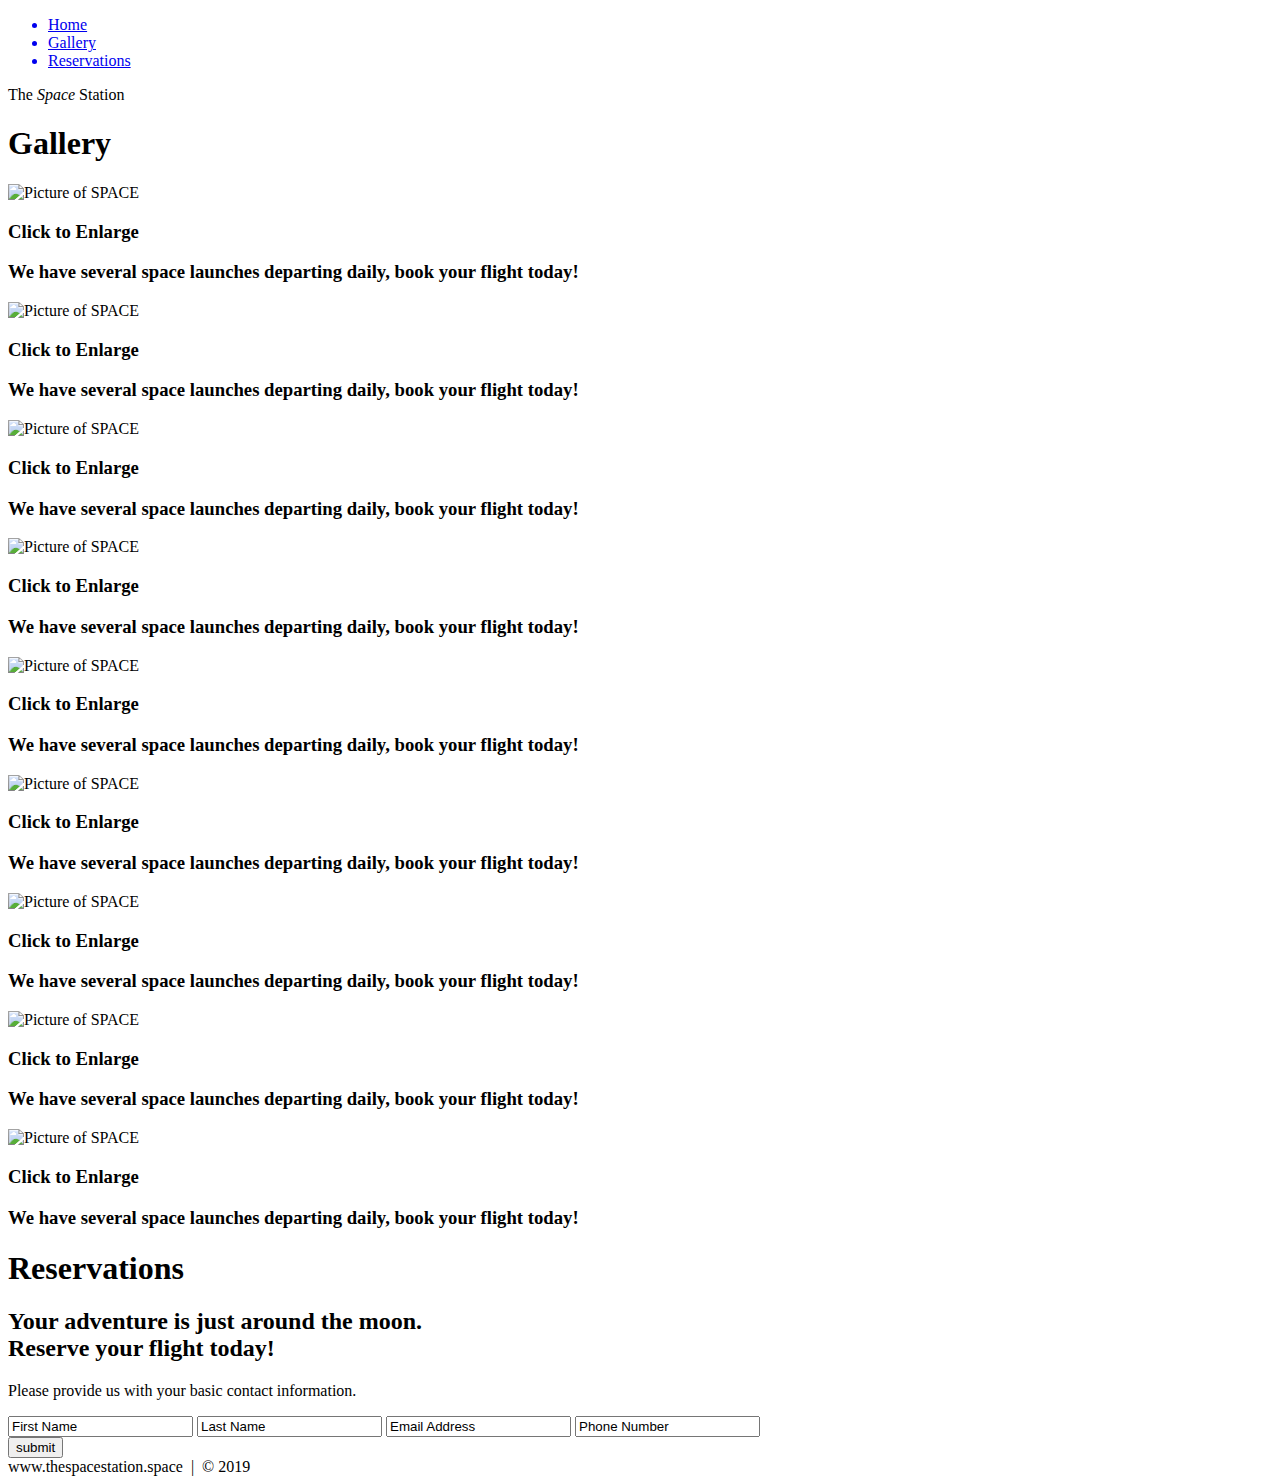
==== project/index.html @ e5bec7cf "Create index.html" ====
<!DOCTYPE html>
<html lang="en"
	<head>
		<title>The Space Station</title>
		<meta charset="utf-8">
	</head>
	<body>
	<!-- Nav -->
	<div>
		<div>
			<ul>
				<a href="#home" id="link"><li>Home</li></a>
				<a href="#Gallery" id="link"><li>Gallery</li></a>
				<a href="#contact" id="link"><li>Reservations</li></a>
			</ul>
		</div>
	</div>
	<!--End Nav-->
	
	<!--Home-->
		<div id="home">
			<div>
				<div>
					<span>The <em>Space</em> Station</span>
				</div>
			</div>
		</div>
	<!--End Home-->
	<!-- Gallery-->
	<section>
		<div id="Gallery">
			<h1>Gallery</h1>
			<div>
			
			<!-- Photo Container 1 -->
			<div>
				<div>
					<img src="./images/thumb/thumb_1.jpg" alt="Picture of SPACE">
					<div>
						<h3>Click to Enlarge<h3>
						<p>We have several space launches departing daily, book your flight today!</p>
					</div>
				</div>
			</div>
			<!-- End photo container 1-->
			<!-- Photo Container 2 -->
			<div>
				<div>
					<img src="./images/thumb/thumb_2.jpg" alt="Picture of SPACE">
					<div>
						<h3>Click to Enlarge<h3>
						<p>We have several space launches departing daily, book your flight today!</p>
					</div>
				</div>
			</div>
			<!-- End photo container 2-->
			<!-- Photo Container 3 -->
			<div>
				<div>
				<img src="./images/thumb/thumb_3.jpg" alt="Picture of SPACE">
					<div>
						<h3>Click to Enlarge<h3>
						<p>We have several space launches departing daily, book your flight today!</p>
					</div>
				</div>
			</div>
			<!-- End photo container 3-->
			<!-- Photo Container 4 -->
			<div>
				<div>
					<img src="./images/thumb/thumb_4.jpg" alt="Picture of SPACE">
					<div>
						<h3>Click to Enlarge<h3>
						<p>We have several space launches departing daily, book your flight today!</p>
					</div>
				</div>
			</div>
			<!-- End photo container 4-->
			<!-- Photo Container 5 -->
			<div>
				<div>
					<img src="./images/thumb/thumb_5.jpg" alt="Picture of SPACE">
					<div>
						<h3>Click to Enlarge<h3>
						<p>We have several space launches departing daily, book your flight today!</p>
					</div>
				</div>
			</div>
			<!-- End photo container 5-->
			<!-- Photo Container 6 -->
			<div>
				<div>
					<img src="./images/thumb/thumb_6.jpg" alt="Picture of SPACE">
					<div>
						<h3>Click to Enlarge<h3>
						<p>We have several space launches departing daily, book your flight today!</p>
					</div>
				</div>
			</div>
			<!-- End photo container 6-->
			<!-- Photo Container 7 -->
			<div>
				<div>
					<img src="./images/thumb/thumb_7.jpg" alt="Picture of SPACE">
					<div>
						<h3>Click to Enlarge<h3>
						<p>We have several space launches departing daily, book your flight today!</p>
					</div>
				</div>
			</div>
			<!-- End photo container 7-->
			<!-- Photo Container 8 -->
			<div>
				<div>
				<img src="./images/thumb/thumb_8.jpg" alt="Picture of SPACE">
					<div>
						<h3>Click to Enlarge<h3>
						<p>We have several space launches departing daily, book your flight today!</p>
					</div>
				</div>
			</div>
			<!-- End photo container 8-->
			<!-- Photo Container 9 -->
			<div>
				<div>
					<img src="./images/thumb/thumb_9.jpg" alt="Picture of SPACE">
					<div>
						<h3>Click to Enlarge<h3>
						<p>We have several space launches departing daily, book your flight today!</p>
					</div>
				</div>
			</div>
			<!-- End photo container 9-->
			
		</div>
	</section>
	<!-- End Gallery-->
	
	<!-- RVSP -->
	<section>
		<div id="contact">
			<div>
				<h1>Reservations</h1>
				<div>
					<h2><span>Your adventure is just around the moon.</span>
						<br />Reserve your flight today!
						</h2>
						<p>
							Please provide us with your basic contact information.
						</p>
						<div>
							<form action="" method="post">
								<input class="rsvp" type="text" value="First Name">
								<input class="rsvp" type="text" value="Last Name">
								<input class="rsvp" type="text" value="Email Address">
								<input class="rsvp" type="text" value="Phone Number">
								<div class="form-spacer">
									<label class="terms"Terms and Conditions</label>
								</div>
								<div>
									<input type="submit" value="submit"
								</div>	
							</form>
						</div>
				</div>
			</div>
		</div>
	</section>
		<!-- End RSVP-->
		<!-- Footer -->
		<div>
			www.thespacestation.space &nbsp;|&nbsp; &copy; 2019
		</div>
	<!--End Footer-->	
	</body>
</html>
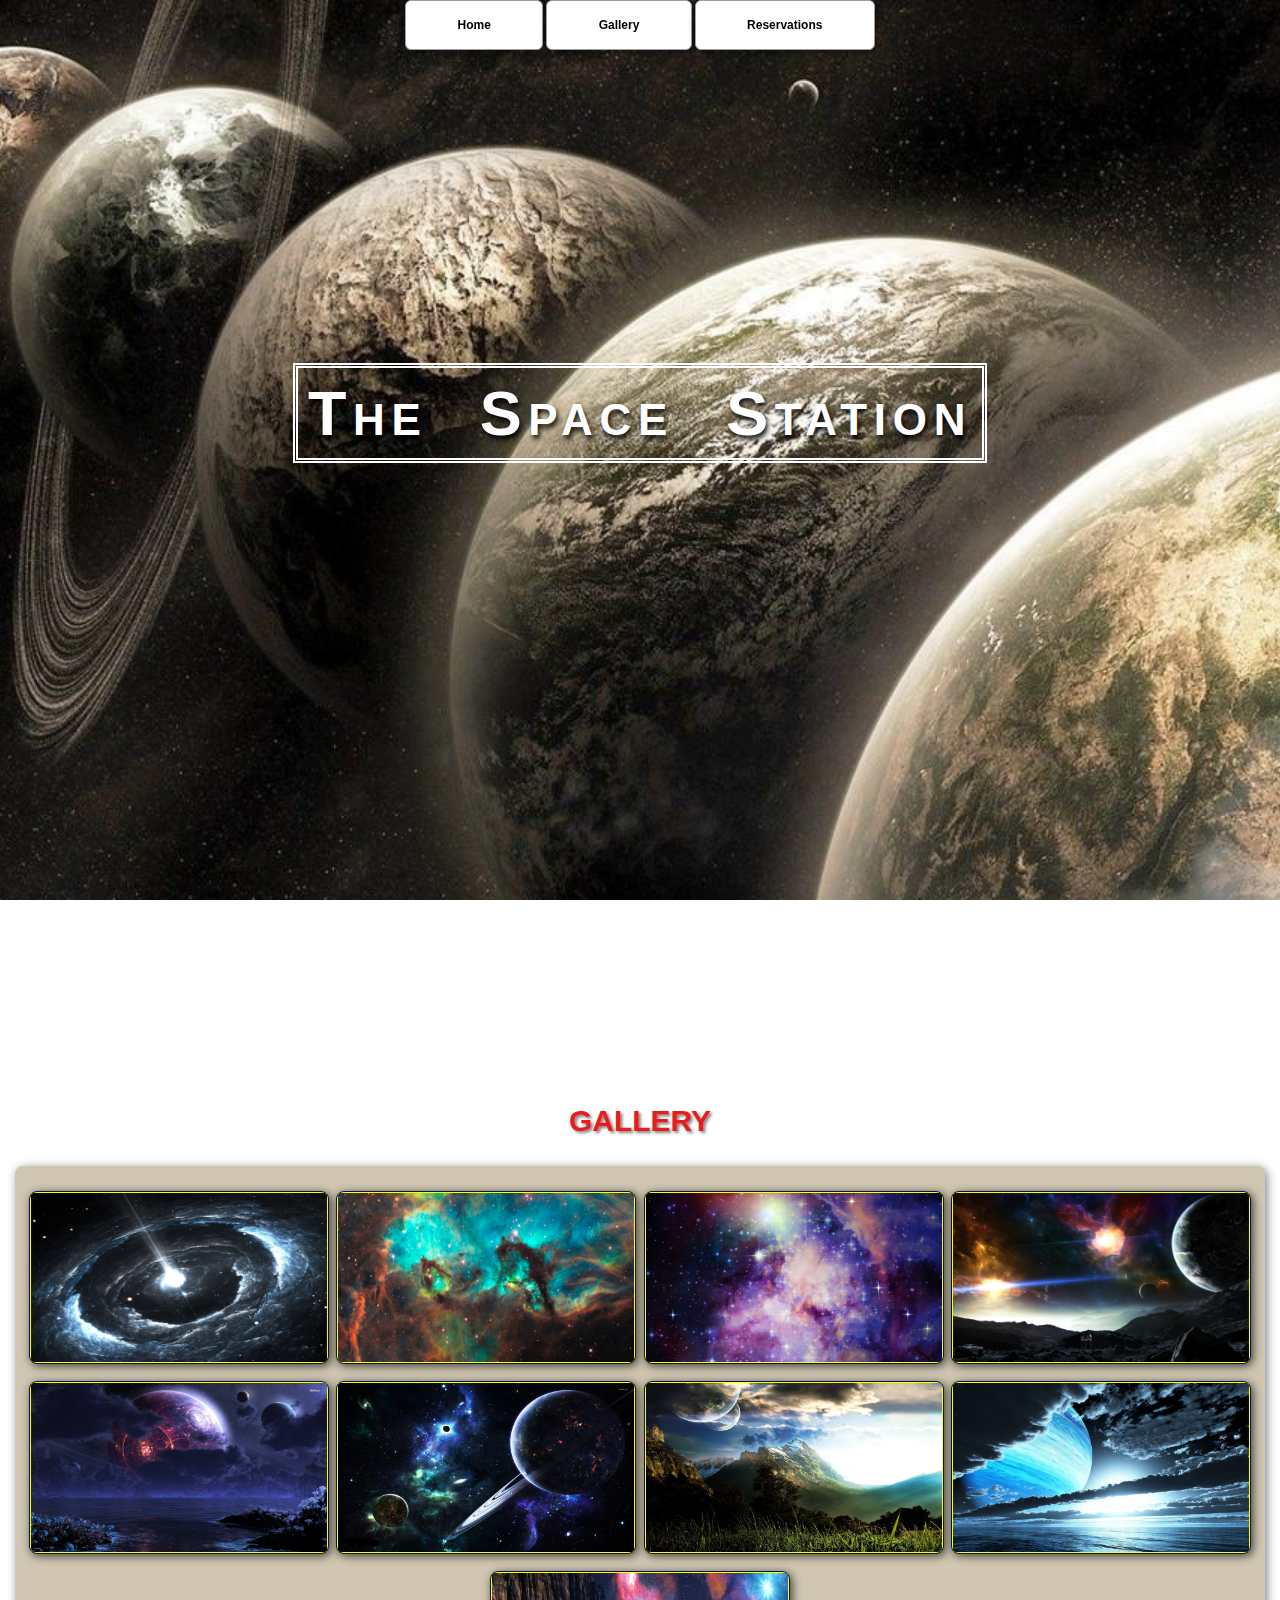
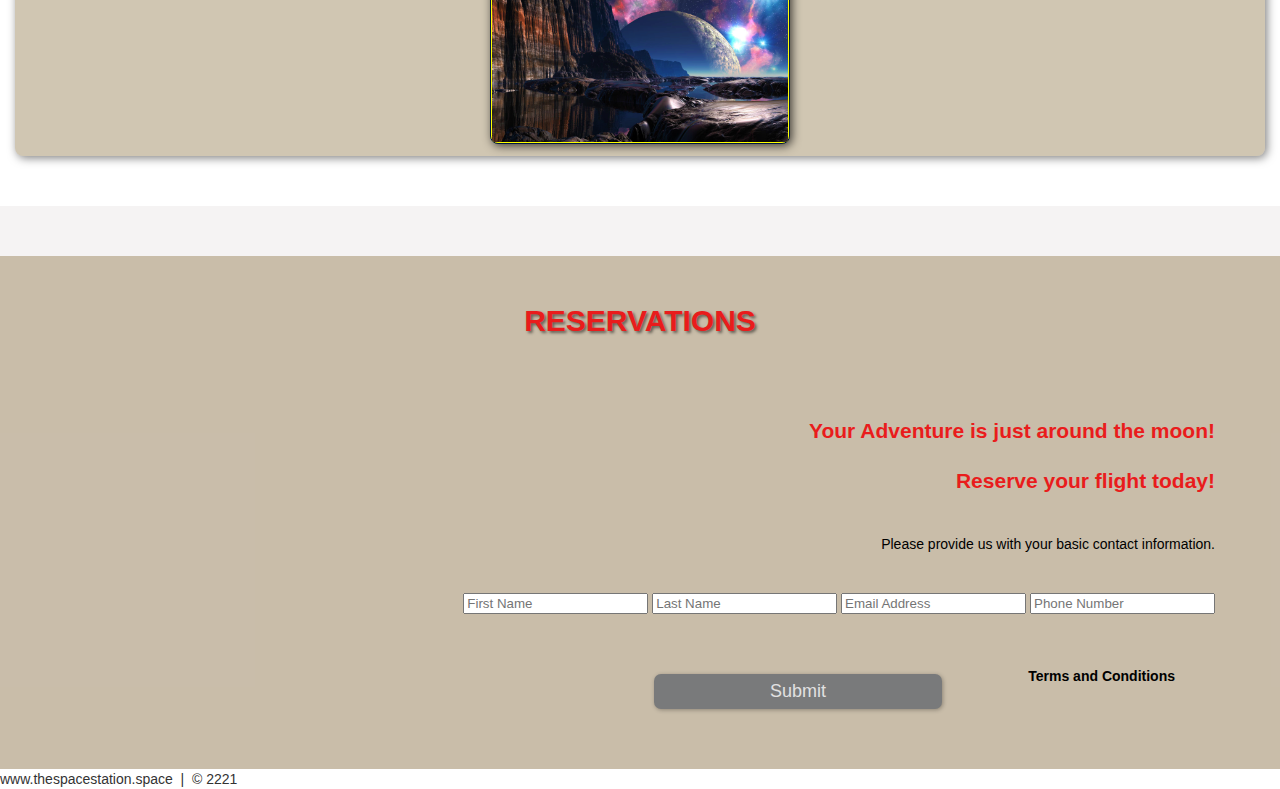
==== commit 7f7b52f4: "Update index.html" ====
--- a/project/index.html
+++ b/project/index.html
@@ -1,177 +1,195 @@
 <!DOCTYPE html>
 <html lang="en"
 	<head>
-		<title>The Space Station</title>
 		<meta charset="utf-8">
+		<title>The Space Station | Resort</title>
+		<link rel="stylesheet" href="./css/share.css">
+		<link rel="stylesheet" href="./css/animations.css">
+
 	</head>
-	<body>
-	<!-- Nav -->
-	<div>
-		<div>
-			<ul>
-				<a href="#home" id="link"><li>Home</li></a>
-				<a href="#Gallery" id="link"><li>Gallery</li></a>
-				<a href="#contact" id="link"><li>Reservations</li></a>
-			</ul>
-		</div>
-	</div>
-	<!--End Nav-->
-	
-	<!--Home-->
-		<div id="home">
-			<div>
-				<div>
-					<span>The <em>Space</em> Station</span>
+	<body >
+		<!--Nav-->
+			<div class="wrap">
+				<div class="menu-container">
+					<ul class="menu">
+						<a href="#home"><li>Home</li></a>
+						<a href="#gallery"><li>Gallery</li></a>
+						<a href="#contact"><li>Reservations</li></a>
+					</ul>
 				</div>
 			</div>
-		</div>
-	<!--End Home-->
-	<!-- Gallery-->
-	<section>
-		<div id="Gallery">
-			<h1>Gallery</h1>
-			<div>
+		<!--End Nav-->
 			
-			<!-- Photo Container 1 -->
-			<div>
-				<div>
-					<img src="./images/thumb/thumb_1.jpg" alt="Picture of SPACE">
-					<div>
-						<h3>Click to Enlarge<h3>
-						<p>We have several space launches departing daily, book your flight today!</p>
+		<!--Home-->
+			<div id="home">
+				<div class="container">
+					<div class="text-center">
+						<span class="head-main">The Space Station</span>
 					</div>
 				</div>
 			</div>
-			<!-- End photo container 1-->
-			<!-- Photo Container 2 -->
-			<div>
-				<div>
-					<img src="./images/thumb/thumb_2.jpg" alt="Picture of SPACE">
-					<div>
-						<h3>Click to Enlarge<h3>
-						<p>We have several space launches departing daily, book your flight today!</p>
+		<!--End Home-->
+	
+		<!--Gallery-->
+			<section id="gallery">
+				<div class="container">
+					<h1>Gallery</h1>
+					<div class="flex-container">
+
+						<!--Photo Container 1-->
+						<div class="photo-container">
+							<div class="photo">
+								<img src="./images/Thumb/thumb_1.jpg" alt="">
+								<div class="photo-overlay">
+									<h3>Click to Enlarge</h3>
+									<p>We have several space launches departing daily, book your flight today!</p>
+								</div>
+							</div>
+						</div>
+						<!--End photo-container 1-->
+
+						<!--Photo Container 2-->
+						<div class="photo-container">
+								<div class="photo">
+									<img src="./images/Thumb/thumb_2.jpg" alt="">
+									<div class="photo-overlay">
+										<h3>Click to Enlarge</h3>
+										<p>We have several space launches departing daily, book your flight today!</p>
+									</div>
+								</div>
+							</div>
+							<!--End photo-container 2-->
+
+							<!--Photo Container 3-->
+						<div class="photo-container">
+								<div class="photo">
+									<img src="./images/Thumb/thumb_3.jpg" alt="">
+									<div class="photo-overlay">
+										<h3>Click to Enlarge</h3>
+										<p>We have several space launches departing daily, book your flight today!</p>
+									</div>
+								</div>
+							</div>
+							<!--End photo-container 3-->
+
+							<!--Photo Container 4-->
+						<div class="photo-container">
+								<div class="photo">
+									<img src="./images/Thumb/thumb_4.jpg" alt="">
+									<div class="photo-overlay">
+										<h3>Click to Enlarge</h3>
+										<p>We have several space launches departing daily, book your flight today!</p>
+									</div>
+								</div>
+							</div>
+							<!--End photo-container 4-->
+
+							<!--Photo Container 5-->
+						<div class="photo-container">
+								<div class="photo">
+									<img src="./images/Thumb/thumb_5.jpg" alt="">
+									<div class="photo-overlay">
+										<h3>Click to Enlarge</h3>
+										<p>We have several space launches departing daily, book your flight today!</p>
+									</div>
+								</div>
+							</div>
+							<!--End photo-container 5-->
+
+							<!--Photo Container 6-->
+						<div class="photo-container">
+								<div class="photo">
+									<img src="./images/Thumb/thumb_6.jpg" alt="">
+									<div class="photo-overlay">
+										<h3>Click to Enlarge</h3>
+										<p>We have several space launches departing daily, book your flight today!</p>
+									</div>
+								</div>
+							</div>
+							<!--End photo-container 6-->
+
+							<!--Photo Container 7-->
+						<div class="photo-container">
+								<div class="photo">
+									<img src="./images/Thumb/thumb_7.jpg" alt="">
+									<div class="photo-overlay">
+										<h3>Click to Enlarge</h3>
+										<p>We have several space launches departing daily, book your flight today!</p>
+									</div>
+								</div>
+							</div>
+							<!--End photo-container 7-->
+
+							<!--Photo Container 8-->
+						<div class="photo-container">
+								<div class="photo">
+									<img src="./images/Thumb/thumb_8.jpg" alt="">
+									<div class="photo-overlay">
+										<h3>Click to Enlarge</h3>
+										<p>We have several space launches departing daily, book your flight today!</p>
+									</div>
+								</div>
+							</div>
+							<!--End photo-container 8-->
+
+							<!--Photo Container 9-->
+						<div class="photo-container">
+								<div class="photo">
+									<img src="./images/Thumb/thumb_9.jpg" alt="">
+									<div class="photo-overlay">
+										<h3>Click to Enlarge</h3>
+										<p>We have several space launches departing daily, book your flight today!</p>
+									</div>
+								</div>
+							</div>
+							<!--End photo-container 9-->
+
 					</div>
 				</div>
+			</section>
+		<!--End Gallery-->
+
+		<!--RSVP-->
+			<section id="contact">
+					<div id="footer">
+							<div class="container">
+								<div class="heading-padding">
+									<h1 class="heading-padding">Reservations</h1>
+									<div class="reservation">
+										<h2><span>Your Adventure is just around the moon!</span><br>
+											Reserve your flight today!
+										</h2>
+										<p class="rsvp-text">
+											Please provide us with your basic contact information.
+										</p>
+										<div class="form-rsvp">
+											<from action="" method="post">
+												<input class="rsvp" type="text" value="" placeholder="First Name">
+												<input class="rsvp" type="text" value="" placeholder="Last Name">
+												<input class="rsvp" type="text" value="" placeholder="Email Address">
+												<input class="rsvp" type="text" value="" placeholder="Phone Number">
+												<div class="form-spacer">
+													<label class="terms">Terms and Conditions</label>
+												</div>
+												<div class="submit">
+													<input type="submit" value="Submit">
+												</div>
+											</from>
+										</div>
+									</div>
+			
+								</div>
+							</div>
+			
+						</div>
+			</section>
+		<!--End RSVP-->
+
+		<!--Footer-->
+			<div class="footer">
+				www.thespacestation.space &nbsp;|&nbsp; &copy; 2221
 			</div>
-			<!-- End photo container 2-->
-			<!-- Photo Container 3 -->
-			<div>
-				<div>
-				<img src="./images/thumb/thumb_3.jpg" alt="Picture of SPACE">
-					<div>
-						<h3>Click to Enlarge<h3>
-						<p>We have several space launches departing daily, book your flight today!</p>
-					</div>
-				</div>
-			</div>
-			<!-- End photo container 3-->
-			<!-- Photo Container 4 -->
-			<div>
-				<div>
-					<img src="./images/thumb/thumb_4.jpg" alt="Picture of SPACE">
-					<div>
-						<h3>Click to Enlarge<h3>
-						<p>We have several space launches departing daily, book your flight today!</p>
-					</div>
-				</div>
-			</div>
-			<!-- End photo container 4-->
-			<!-- Photo Container 5 -->
-			<div>
-				<div>
-					<img src="./images/thumb/thumb_5.jpg" alt="Picture of SPACE">
-					<div>
-						<h3>Click to Enlarge<h3>
-						<p>We have several space launches departing daily, book your flight today!</p>
-					</div>
-				</div>
-			</div>
-			<!-- End photo container 5-->
-			<!-- Photo Container 6 -->
-			<div>
-				<div>
-					<img src="./images/thumb/thumb_6.jpg" alt="Picture of SPACE">
-					<div>
-						<h3>Click to Enlarge<h3>
-						<p>We have several space launches departing daily, book your flight today!</p>
-					</div>
-				</div>
-			</div>
-			<!-- End photo container 6-->
-			<!-- Photo Container 7 -->
-			<div>
-				<div>
-					<img src="./images/thumb/thumb_7.jpg" alt="Picture of SPACE">
-					<div>
-						<h3>Click to Enlarge<h3>
-						<p>We have several space launches departing daily, book your flight today!</p>
-					</div>
-				</div>
-			</div>
-			<!-- End photo container 7-->
-			<!-- Photo Container 8 -->
-			<div>
-				<div>
-				<img src="./images/thumb/thumb_8.jpg" alt="Picture of SPACE">
-					<div>
-						<h3>Click to Enlarge<h3>
-						<p>We have several space launches departing daily, book your flight today!</p>
-					</div>
-				</div>
-			</div>
-			<!-- End photo container 8-->
-			<!-- Photo Container 9 -->
-			<div>
-				<div>
-					<img src="./images/thumb/thumb_9.jpg" alt="Picture of SPACE">
-					<div>
-						<h3>Click to Enlarge<h3>
-						<p>We have several space launches departing daily, book your flight today!</p>
-					</div>
-				</div>
-			</div>
-			<!-- End photo container 9-->
-			
-		</div>
-	</section>
-	<!-- End Gallery-->
-	
-	<!-- RVSP -->
-	<section>
-		<div id="contact">
-			<div>
-				<h1>Reservations</h1>
-				<div>
-					<h2><span>Your adventure is just around the moon.</span>
-						<br />Reserve your flight today!
-						</h2>
-						<p>
-							Please provide us with your basic contact information.
-						</p>
-						<div>
-							<form action="" method="post">
-								<input class="rsvp" type="text" value="First Name">
-								<input class="rsvp" type="text" value="Last Name">
-								<input class="rsvp" type="text" value="Email Address">
-								<input class="rsvp" type="text" value="Phone Number">
-								<div class="form-spacer">
-									<label class="terms"Terms and Conditions</label>
-								</div>
-								<div>
-									<input type="submit" value="submit"
-								</div>	
-							</form>
-						</div>
-				</div>
-			</div>
-		</div>
-	</section>
-		<!-- End RSVP-->
-		<!-- Footer -->
-		<div>
-			www.thespacestation.space &nbsp;|&nbsp; &copy; 2019
-		</div>
-	<!--End Footer-->	
+		<!--End Footer-->
 	</body>
 </html>
 	--- a/project/css/share.css
+++ b/project/css/share.css
@@ -0,0 +1,279 @@
+/*=================================================
+    Author: Alexander Bainter
+==============================================*/
+html{
+    font-family: sans-serif;
+    font-size: 62.5%;
+    -webkit-tap-highlight-color: rgba(0, 0, 0, 0);
+    -webkit-text-size-adjust: 100%;
+    -ms-text-size-adjust: 100%;
+}
+
+body{
+    font-size: 14px;
+    margin: 0;
+    font-family: "Helvetica Neue", Arial, Helvetica, sans-serif;
+    line-height: 1.42857143;
+    color: #333;
+    background-color: #fff;
+}
+
+footer,
+nav{
+    display: block;
+}
+h1, h2, h3, h4, h5, h6{
+    font-family: 'Open Sans', sans-serif;
+}
+h1{
+    line-height: 50px;
+    font-weight: 900;
+    font-size: 30px;
+    text-transform: uppercase;
+    text-align: center;
+    color: #E91c1c;
+    text-shadow: 2px 2px 3px rgba(0, 0, 0, 0.5);
+}
+h2{
+    line-height: 50px;
+    color: #E91c1c;
+}
+h3{
+    line-height: 30px;
+    padding-bottom: 20px;
+}
+h4{
+    padding-top: 25px;
+    line-height: 40px;
+    padding-bottom: 0px;
+    font-size: 22px;
+    font-weight: 900;
+}
+p{
+    font-weight: 300;
+    line-height: 40px;
+    padding-bottom: 15px;
+}
+.text-center{
+    text-align: center;
+}
+.heading-padding{
+    padding-bottom: 40px;
+}
+section{
+    padding-top: 50px;
+    margin-top: 50px;
+}
+.navbar{
+    height: 105px;
+    max-height: 340px;
+    display: block;
+}
+.container{
+    padding-right: 15px;
+    padding-left: 15px;
+    margin-right: auto;
+    margin-left: auto;
+}
+.container-fluid{
+    padding-right: 15px;
+    padding-left: 15px;
+    margin-right: auto;
+    margin-left: auto;
+}
+.row{
+    margin-right: -15px;
+    margin-left: -15px;
+}
+.wrap{
+    height: 100%;
+    width: 100%;
+    position: absolute;
+    /*This ensures that the images cannot render outside of their container without forcing any scrollbars*/
+    overflow: hidden;
+    top: 0;
+    left: 0;
+    text-align: center;
+}
+.menu-container{
+    max-height: 340px;
+    margin: 0% auto;
+    content: " ";
+    width: 100%;
+    position: fixed;
+    z-index: 100;
+}
+/*=======================================
+Home Section Styles
+===================================*/
+#home{
+    background:url(../images/planets.jpg) no-repeat 50% 50%;
+    background-attachment: fixed;
+    -webkit-background-size: cover;
+    -moz-background-size: cover;
+    background-size: cover;
+    width: 100%;
+    display: block;
+    height: auto;
+    padding-top: 350px; /*this is spacer before the Main title logo */
+    padding-bottom: 500px; /*this is spacer after the Main title logo*/
+    color: #fff;
+}
+.head-main{
+    text-shadow: 2px 4px 5px rgba(0, 0, 0, 0.9);
+    font-variant: small-caps;
+    color: #fff;
+    letter-spacing: 5pt;
+    word-spacing: 21pt;
+    font-size: 4.5em;
+    text-align: left;
+    font-family: impact, sans-serif;
+    line-height: 2;
+    font-weight: 900;
+    border: 5px double #fff;
+    padding: 10px;
+}
+.head-sub-main{
+    font-size: 23px;
+    font-weight: 500;
+    padding: 50px 20px 10px 20px;
+    text-transform: uppercase;
+}
+.head-last{
+    font-size: 18px;
+    font-weight: 900;
+    padding: 5px 20px 20px 20px;
+    border: 1px dotted #fff;
+    padding: 5px;
+}
+/*=================================
+Contact Styles
+==================================*/
+.flex-container{
+    display: -webkit-flex;
+    display: flex;
+    flex-wrap: wrap;
+    padding: 10px;
+    border-radius: 8px;
+    margin: 0px auto;
+    background-color: rgba(100, 65, 0, .3);
+    box-shadow: 2px 2px 10px 0 rgba(0, 0, 0, 0.5);
+}
+#contact{
+    background-color: #f5f3f3;
+}
+.resevation{
+    width: 60%;
+    padding: 10px;
+    border-radius: 8px;
+    margin: 0px auto;
+    background-color: rgba(100, 65, 0, .3);
+    box-shadow: -1px -1px -1px 0 rgba(0, 0, 0, 0.1), 1px 2px 10px 0 rgba(0, 0, 0, .5);
+}
+.resevation h2{
+    width: 70%;
+    text-align: center;
+    margin:0 auto;
+    color: #13161b;
+    font-weight: 500;
+    letter-spacing: 0pt;
+    word-spacing: 0pt;
+}
+.resevation h2 span{
+    width: 70%;
+    text-align: center;
+    margin: 0 auto;
+    color: #13161b;
+    font-weight: 900;
+    font-size: 1.5em;
+    font-variant: small-caps;
+    letter-spacing: .4pt;
+    word-spacing: .3pt;
+}
+.resevation p{
+    color: #13161b;
+    width: 50% auto;
+    margin: 0 auto;
+}
+.resevation form{
+    font-size: 15px;
+    outline: none;
+    font-weight: 600;
+    color:#8d8e8f;
+    padding: 12px 12px;
+    width: 70%;
+    border: 1px solid #8d8d8d;
+    margin: 2% auto;
+    border-radius: 7px;
+    box-shadow: 2px 3px 3px 0px rgba(0, 0, 0, 0.3);
+    font-family: 'Raleway',sans-serif;
+}
+.resevation input[type="text"]{
+    font-size: 15px;
+    outline: none;
+    padding: 2% 1% 2% 7%;
+    width: 80%;
+    border-top: 1px solid #090b0d;
+    border-right: 2px solid #424549;
+    border-bottom: 2px solid#090b0d;
+    border-left: 1px solid #424549;
+    margin: 10px 1em;
+    border-radius: 7px;
+    background: #13161b;
+    box-shadow: inset 0px 3px 0px 0px rgba(5, 5, 5, .15);
+    font-family: 'Raleway', sans-serif;
+}
+.resevation input[type="text"]:hover{
+    box-shadow: 0 0 18px rgba(100, 65, 0, .8);
+}
+.form-spacer{
+    padding: 30px 39px;
+}
+.terms{
+    margin: 30px 1px 0 0;
+    padding-left: 52px;
+    font-size: 14px;
+    line-height: 5px;
+    color: #000000;
+    cursor: pointer;
+    font-family: 'Raleway',sans-serif;
+    font-weight: 600;
+    position: relative;
+    display: inline;
+    float: right;
+}
+.terms:hover{
+    color:orange;
+    text-decoration:underline;
+}
+.submit input[type="submit"]{
+    color: rgb(225, 225, 225);
+    cursor: pointer;
+    border: none;
+    outline: none;
+    text-align: center;
+    font-family: 'Raleway',sans-serif;
+    margin: 0px 3%;
+    padding: 7px 0px;
+    width:25%;
+    font-size: 18px;
+    transition: border-color 0.3s color 0.3s background-color 0.3s;
+    border-radius: 7px;
+    background-color: #797a7b;
+    box-shadow: 1px 1px 4px 0 rgba(0, 0, 0, 0.3);
+}
+.submit input[type="submit"]:hover{
+    color: #000;
+    background-color: #8d8e8f;
+    box-shadow: inset 1px 2px 15px 0 rgba(0, 0, 0, 0.5);
+}
+/*============
+Footer Styles
+==========*/
+#footer{
+     background-color: rgba(100, 65, 0, 0.3);
+     color: #000;
+     text-shadow: 2px 2px 8px 0 rgba(0, 0, 0, 0.4);
+     padding: 20px 50px 20px 50px;
+     text-align: right;
+}--- a/project/css/animations.css
+++ b/project/css/animations.css
@@ -0,0 +1,93 @@
+/*===========
+Menu section animation
+=============*/
+.menu{
+    columns: #f00;
+    font: bold 12px/18px sans-serif;
+    text-align: center;
+    display: inline;
+    margin:0% auto;
+    padding:0;
+    list-style: none;
+    text-decoration: none;
+}
+.menu li{
+    color: #000;
+    background-color: rgba(255, 255, 255, 1);
+    display: inline-block;
+    margin: 0% auto;
+    position: relative;
+    padding: 15px 4%;
+    border: 1px solid #9d9fa2;
+    box-shadow: 2px 2px 10px 0 rgba(0, 0, 0, 0.5);
+    border-radius: 6px;
+    cursor: pointer;
+    transition-property: background;
+    transition-duration: 0s;
+    transition-timing-function: ease-in-out;
+}
+.menu li:hover {
+    color: #f00;
+    background-color: rgba(100, 65, 0, .3);
+}
+/*=============================
+Gallery Section Animation
+===========================*/
+.photo{
+    position: relative;
+    line-height: 0;
+    margin-bottom: 2em;
+    overflow: hidden;
+    border-radius: 8px;
+    padding:1px;
+    border:1px solid #021a40;
+    background-color: #ff0;
+    box-shadow: 2px 2px 10px 0 rgba(0, 0, 0, 0.7);
+}
+.photo-container{
+    text-align: center;
+    margin: 15px auto;
+    width: 300px;
+    height: 160px;
+}
+.photo-container img{
+    max-width: 100%;
+    width:300px;
+    height: 169px;
+}
+.photo-overlay{
+    color:#fff;
+    position: absolute;
+    top:0%;
+    right:0%;
+    bottom: 0%;
+    left: 0%;
+    padding-left: 20px;
+    padding-right: 20px;
+    justify-content: center; /* For centering text inside .photo-overlay*/
+    align-items: center;
+    background: rgba(0, 0, 0, .5);
+}
+.white-head{
+    color:#c9bdaa;
+    margin-top: 5%;
+}
+/*=====================
+Photo overlay Transitions
+====================*/
+.photo-overlay{
+    opacity: 0;
+    transition: opacity .5s;
+    border-radius: 10px;
+    cursor: pointer;
+}
+.photo-overlay:hover{
+    opacity:1;
+}
+.photo img {
+    transition: transfom .5s;
+    transform-origin: 50% 50%;
+}
+.photo:hover img{
+    transform: scale(1.1);
+}